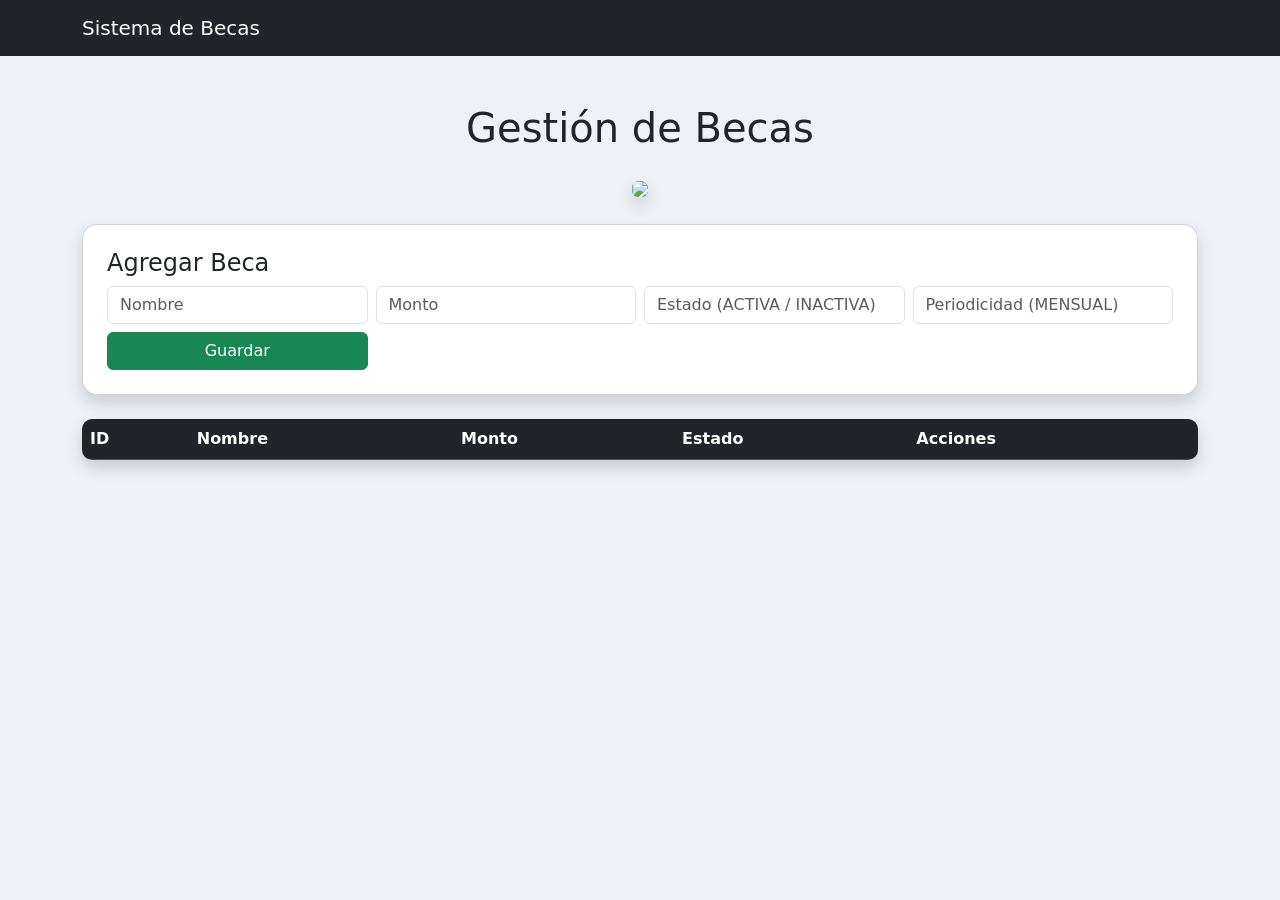
==== becas/src/main/resources/static/index.html @ 75839a90 "Pagina con bootstrap html de becas" ====
<!DOCTYPE html>
<html lang="es">
<head>
    <meta charset="UTF-8">
    <title>Sistema de Becas</title>

    <!-- Bootstrap -->
    <link href="https://cdn.jsdelivr.net/npm/bootstrap@5.3.8/dist/css/bootstrap.min.css" rel="stylesheet">

    <!-- CSS propio -->
    <link rel="stylesheet" href="css/main.css">
</head>
<body>

<!-- NAVBAR -->
<nav class="navbar navbar-dark bg-dark">
    <div class="container">
        <span class="navbar-brand">Sistema de Becas</span>
    </div>
</nav>

<div class="container mt-5">

    <h1 class="text-center mb-4">Gestión de Becas</h1>

    <!-- IMAGEN -->
    <div class="text-center mb-4">
        <img src="assets/img/imagen.png" class="img-fluid rounded shadow" width="250">
    </div>

    <!-- FORMULARIO -->
    <div class="card p-4 mb-4 shadow">
        <h4>Agregar Beca</h4>
        <div class="row g-2">
            <div class="col-md-3">
                <input type="text" id="nombre" class="form-control" placeholder="Nombre">
            </div>
            <div class="col-md-3">
                <input type="number" id="monto" class="form-control" placeholder="Monto">
            </div>
            <div class="col-md-3">
                <input type="text" id="estado" class="form-control" placeholder="Estado (ACTIVA / INACTIVA)">
            </div>
            <div class="col-md-3">
                <input type="text" id="periodicidad" class="form-control" placeholder="Periodicidad (MENSUAL)">
            </div>
            <div class="col-md-3">
                <button class="btn btn-success w-100" onclick="agregarBeca()">Guardar</button>
            </div>
        </div>
    </div>

    <!-- TABLA -->
    <table class="table table-hover shadow">
        <thead class="table-dark">
        <tr>
            <th>ID</th>
            <th>Nombre</th>
            <th>Monto</th>
            <th>Estado</th>
            <th>Acciones</th>
        </tr>
        </thead>
        <tbody id="tabla-becas"></tbody>
    </table>

</div>

<!-- MODAL EDITAR -->
<div class="modal fade" id="modalEditar" tabindex="-1">
    <div class="modal-dialog">
        <div class="modal-content">

            <div class="modal-header">
                <h5 class="modal-title">Editar Beca</h5>
                <button type="button" class="btn-close" data-bs-dismiss="modal"></button>
            </div>

            <div class="modal-body">
                <input type="hidden" id="editId">
                <input type="text" id="editNombre" class="form-control mb-2" placeholder="Nombre">
                <input type="number" id="editMonto" class="form-control mb-2" placeholder="Monto">
                <!-- 🔥 FIX IMPORTANTE -->
                <input type="text" id="editEstado" class="form-control" placeholder="Estado (ACTIVA / INACTIVA)">
            </div>

            <div class="modal-footer">
                <button class="btn btn-primary" onclick="guardarEdicion()">Guardar cambios</button>
            </div>

        </div>
    </div>
</div>

<!-- JS -->
<script src="js/main.js"></script>

<!-- Bootstrap JS -->
<script src="https://cdn.jsdelivr.net/npm/bootstrap@5.3.8/dist/js/bootstrap.bundle.min.js"></script>

</body>
</html>
---- becas/src/main/resources/static/css/main.css ----
body {
    background-color: #eef1f5;
}

.card {
    border-radius: 15px;
}

table {
    border-radius: 10px;
    overflow: hidden;
}
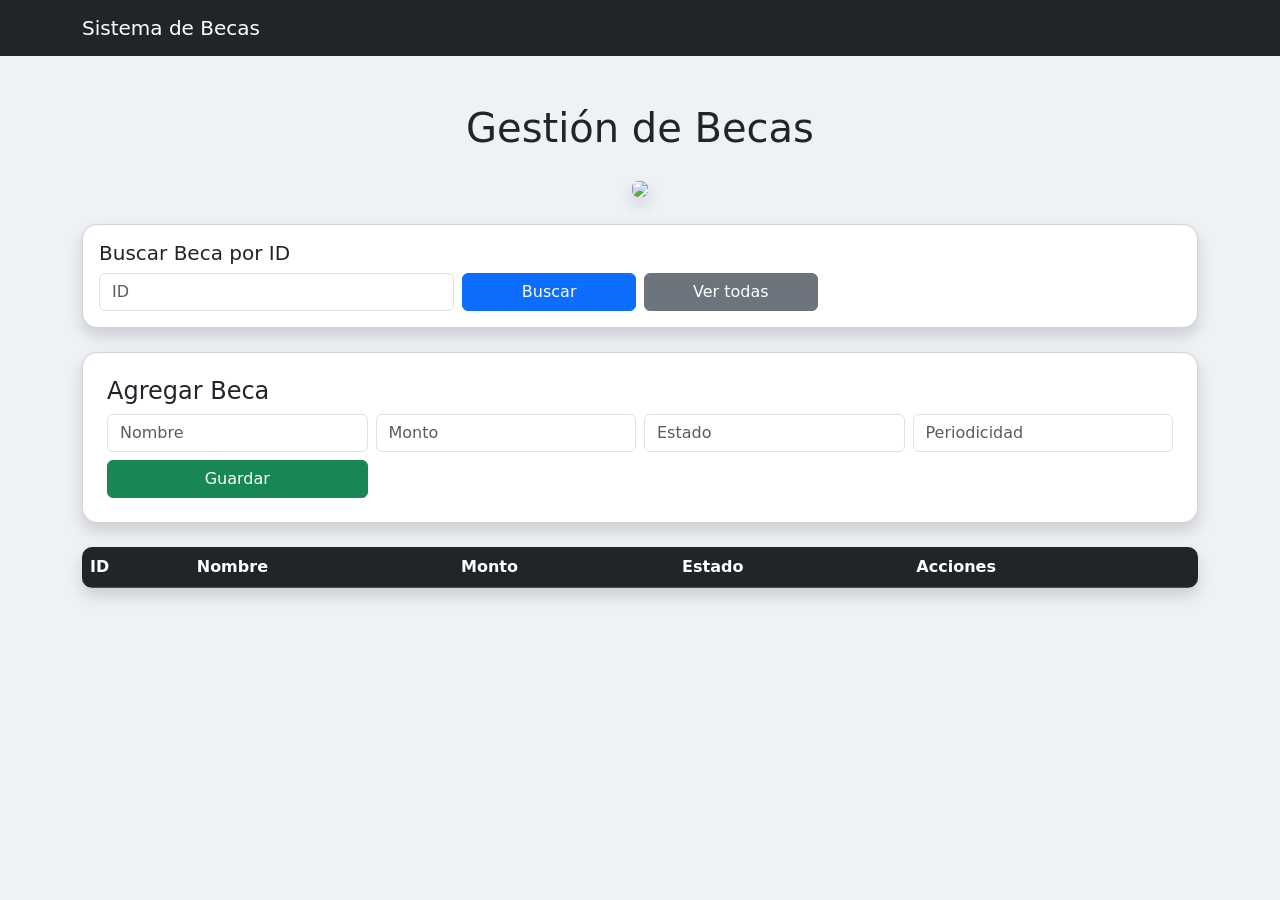
==== commit d63147b6: "Pagina con bootstrap html de becas Arreglado el buscar por id" ====
--- a/becas/src/main/resources/static/index.html
+++ b/becas/src/main/resources/static/index.html
@@ -2,12 +2,12 @@
 <html lang="es">
 <head>
     <meta charset="UTF-8">
-    <title>Sistema de Becas</title>
+    <title>Gestión de Becas</title>
 
     <!-- Bootstrap -->
     <link href="https://cdn.jsdelivr.net/npm/bootstrap@5.3.8/dist/css/bootstrap.min.css" rel="stylesheet">
 
-    <!-- CSS propio -->
+    <!-- CSS -->
     <link rel="stylesheet" href="css/main.css">
 </head>
 <body>
@@ -28,6 +28,22 @@
         <img src="assets/img/imagen.png" class="img-fluid rounded shadow" width="250">
     </div>
 
+    <!-- 🔍 BUSCAR POR ID -->
+    <div class="card p-3 mb-4 shadow">
+        <h5>Buscar Beca por ID</h5>
+        <div class="row g-2">
+            <div class="col-md-4">
+                <input type="number" id="buscarId" class="form-control" placeholder="ID">
+            </div>
+            <div class="col-md-2">
+                <button class="btn btn-primary w-100" onclick="buscarBeca()">Buscar</button>
+            </div>
+            <div class="col-md-2">
+                <button class="btn btn-secondary w-100" onclick="cargarBecas()">Ver todas</button>
+            </div>
+        </div>
+    </div>
+
     <!-- FORMULARIO -->
     <div class="card p-4 mb-4 shadow">
         <h4>Agregar Beca</h4>
@@ -39,10 +55,10 @@
                 <input type="number" id="monto" class="form-control" placeholder="Monto">
             </div>
             <div class="col-md-3">
-                <input type="text" id="estado" class="form-control" placeholder="Estado (ACTIVA / INACTIVA)">
+                <input type="text" id="estado" class="form-control" placeholder="Estado">
             </div>
             <div class="col-md-3">
-                <input type="text" id="periodicidad" class="form-control" placeholder="Periodicidad (MENSUAL)">
+                <input type="text" id="periodicidad" class="form-control" placeholder="Periodicidad">
             </div>
             <div class="col-md-3">
                 <button class="btn btn-success w-100" onclick="agregarBeca()">Guardar</button>
@@ -66,7 +82,7 @@
 
 </div>
 
-<!-- MODAL EDITAR -->
+<!-- MODAL -->
 <div class="modal fade" id="modalEditar" tabindex="-1">
     <div class="modal-dialog">
         <div class="modal-content">
@@ -78,10 +94,9 @@
 
             <div class="modal-body">
                 <input type="hidden" id="editId">
-                <input type="text" id="editNombre" class="form-control mb-2" placeholder="Nombre">
-                <input type="number" id="editMonto" class="form-control mb-2" placeholder="Monto">
-                <!-- 🔥 FIX IMPORTANTE -->
-                <input type="text" id="editEstado" class="form-control" placeholder="Estado (ACTIVA / INACTIVA)">
+                <input type="text" id="editNombre" class="form-control mb-2">
+                <input type="number" id="editMonto" class="form-control mb-2">
+                <input type="text" id="editEstado" class="form-control">
             </div>
 
             <div class="modal-footer">
@@ -93,9 +108,9 @@
 </div>
 
 <!-- JS -->
-<script src="js/main.js"></script>
+<script src="js/becas.js"></script>
 
-<!-- Bootstrap JS -->
+<!-- Bootstrap -->
 <script src="https://cdn.jsdelivr.net/npm/bootstrap@5.3.8/dist/js/bootstrap.bundle.min.js"></script>
 
 </body>
